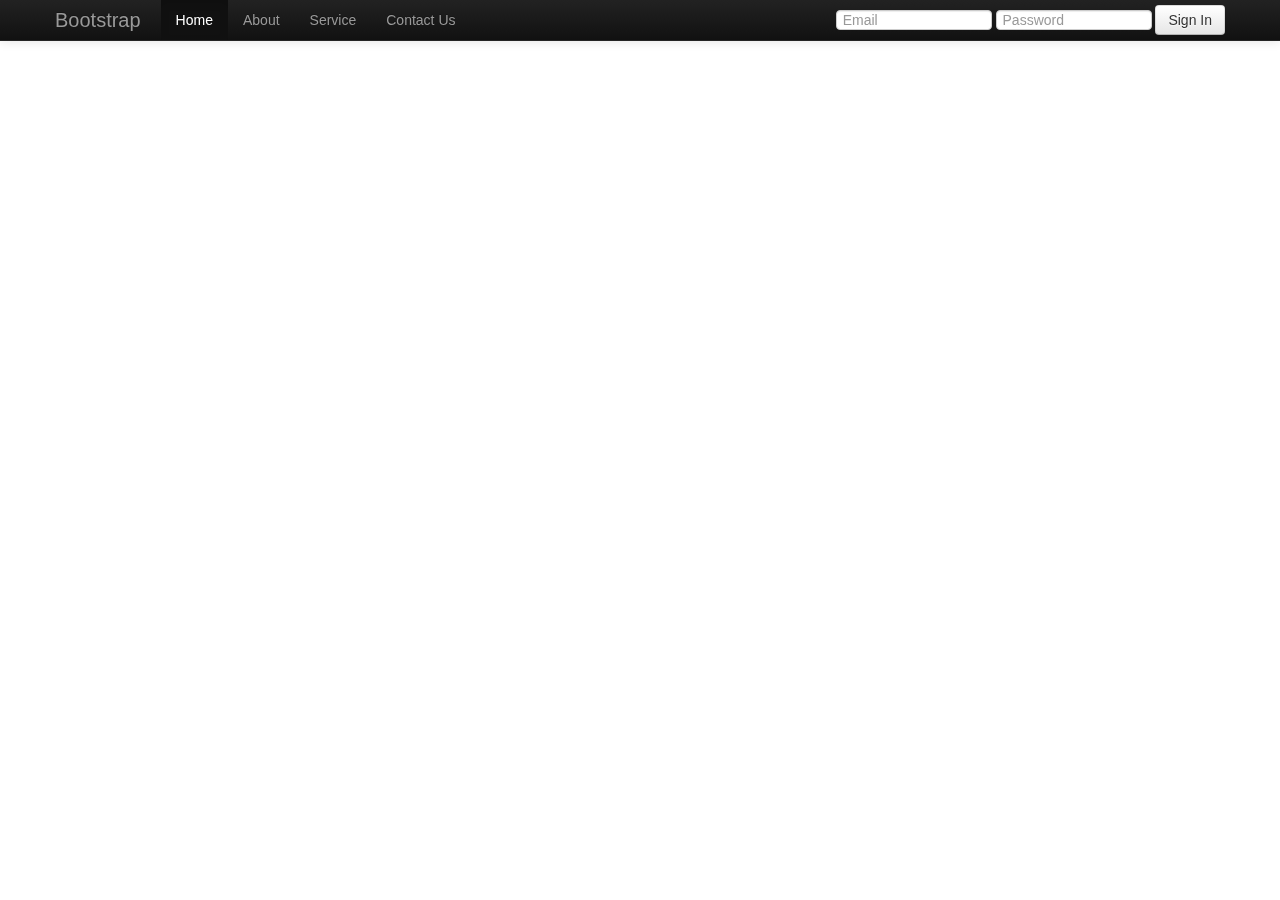
==== index.html @ c7fc55bf "Add index.html into repositry." ====
<!DOCTYPE>
<html>
  <head>
    <meta charset="utf-8">
    <title>Bootstrap for Beginner</title>
    <meta name="viewport" content="width=device-width, initial-scale=1.0">
    <meta name="description" content="">
    <meta name="author" content="">

    <!-- Le styles -->
    <link href="css/bootstrap.css" rel="stylesheet">
    <style type="text/css">
      body {
        padding-top: 60px;
        padding-bottom: 40px;
      }
    </style>
    <link href="css/bootstrap-responsive.css" rel="stylesheet">

    <!-- HTML5 shim, for IE6-8 support of HTML5 elements -->
    <!--[if lt IE 9]>
      <script src="../assets/js/html5shiv.js"></script>
    <![endif]-->

    <!-- Fav and touch icons -->


  </head>
  
  <body>
    <div class="navbar navbar-inverse navbar-fixed-top">
      <div class="navbar-inner">
        <div class="container">
          <button type="button" class="btn btn-navbar" data-toggle="collapse" data-target=".nav-collapse">
            <span class="icon-bar"></span>
            <span class="icon-bar"></span>
            <span class="icon-bar"></span>

          </button>
          <a class="brand" href="#">Bootstrap</a>
          <div class="nav-collapse collapse">
            <ul class="nav">
              <li class="active"><a href="#">Home</a></li> 
              <li><a href="#">About</a></li> 
              <li><a href="#">Service</a></li> 
              <li><a href="#">Contact Us</a></li> 
            </ul>


            
            <form class="navbar-form pull-right">
              <input type="text" class="span2" placeholder="Email">
              <input type="text" class="span2" placeholder="Password">  
              <button type="submit" class="btn">Sign In </button>
            </form>
          </div>
        </div>
      </div>
    </div>

     <!-- Le javascript
    ================================================== -->
    <!-- Placed at the end of the document so the pages load faster -->
    <script src="http://ajax.googleapis.com/ajax/libs/jquery/1.9.0/jquery.min.js"></script>
    <script src="js/bootstrap.js"></script>
    
  </body>
</html>
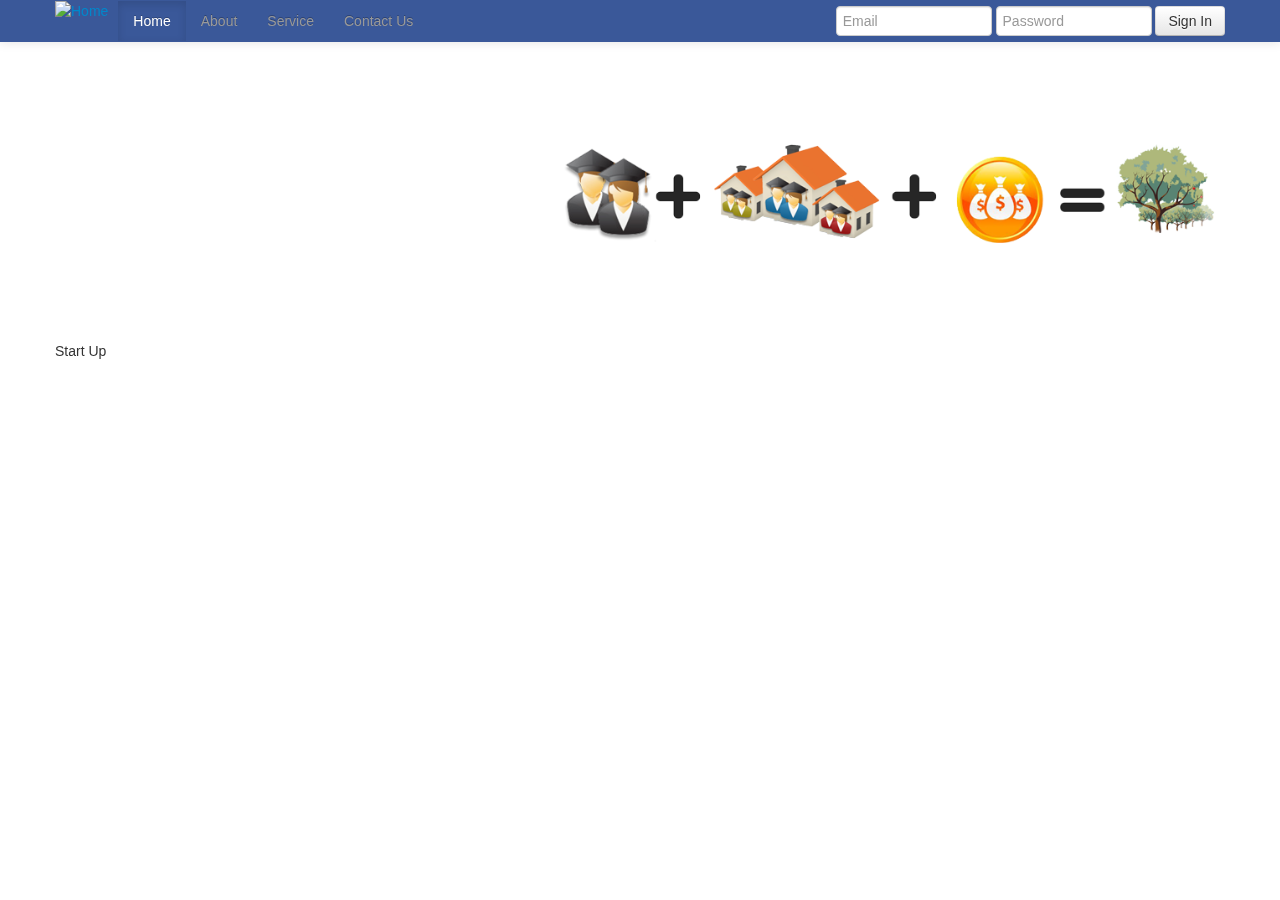
==== commit 70fd61cc: "Create menu and styles" ====
--- a/index.html
+++ b/index.html
@@ -9,6 +9,7 @@
 
     <!-- Le styles -->
     <link href="css/bootstrap.css" rel="stylesheet">
+    <link href="css/style.css" rel="stylesheet">
     <style type="text/css">
       body {
         padding-top: 60px;
@@ -37,7 +38,8 @@
             <span class="icon-bar"></span>
 
           </button>
-          <a class="brand" href="#">Bootstrap</a>
+          <a class="logo pull-left"><img src="http://khmerenterprises.com/sites/default/files/title_0.png" alt="Home"></a>
+          
           <div class="nav-collapse collapse">
             <ul class="nav">
               <li class="active"><a href="#">Home</a></li> 
@@ -45,9 +47,6 @@
               <li><a href="#">Service</a></li> 
               <li><a href="#">Contact Us</a></li> 
             </ul>
-
-
-            
             <form class="navbar-form pull-right">
               <input type="text" class="span2" placeholder="Email">
               <input type="text" class="span2" placeholder="Password">  
@@ -55,6 +54,20 @@
             </form>
           </div>
         </div>
+      </div>
+    </div>
+    <div class="container main">
+      <div class="row-fluid">
+        <div class="span5">
+          <iframe allowfullscreen="" frameborder="0" height="281" mozallowfullscreen="" src="http://player.vimeo.com/video/64892818" webkitallowfullscreen="" width="100%"></iframe>
+        </div>
+        <div class="span7">
+          <img src="img/001.png" id="imghead">
+       </div>
+      </div>
+      <div class="rown-fluid">
+          <span class="pull-left">Start Up</span>
+          <div class=""
       </div>
     </div>
 
--- a/css/style.css
+++ b/css/style.css
@@ -0,0 +1,41 @@
+/**  Header **/
+.search-wrap {
+    clear: right;
+
+}
+
+.search-input {
+	text-align: right;
+}
+
+/** Nav **/
+.nav-custom > li > a {
+	text-transform: uppercase;
+}
+input.span2 {
+
+	height: 30px
+}
+#imghead{
+	padding-top: 65px;
+
+}
+a.logo.pull-left{
+	padding-right: 10px;
+}
+
+.navbar-inner{
+border-radius:0px;
+background: #3a5899 !important; 
+background-image: none;
+background-repeat: no-repeat;
+filter: none !important;
+border-top:1px solid #3a5899!important;
+border-bottom:1px solid #3a5899 !important;
+border-left:0px !important;
+border-right:0px !important;
+}
+.navbar-inverse .nav .active > a, .navbar-inverse .nav .active > a:hover, .navbar-inverse .nav .active > a:focus{
+	color: #ffffff;
+background-color: #3a5899;
+}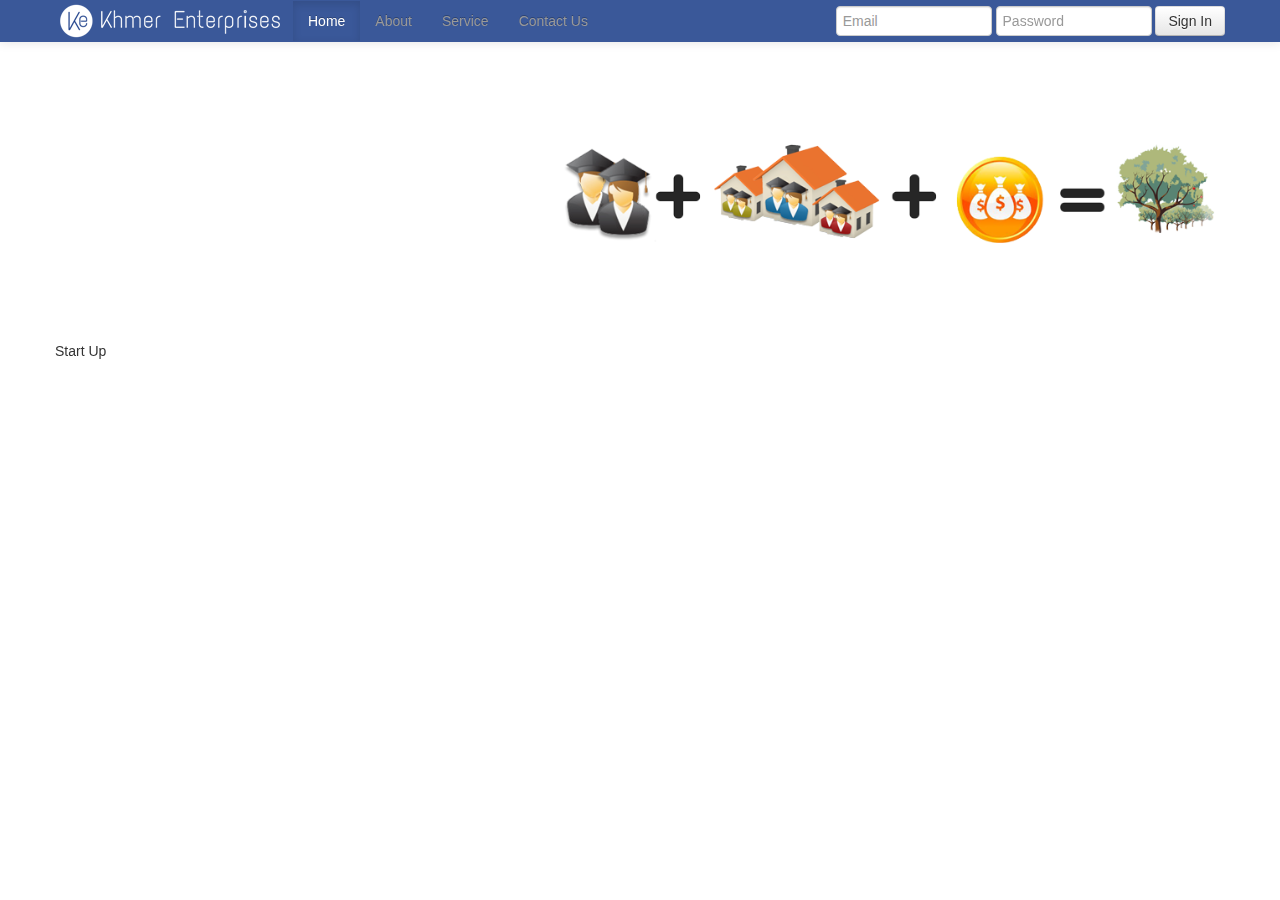
==== commit 8b400bdb: "New files" ====
--- a/index.html
+++ b/index.html
@@ -1,9 +1,11 @@
 <!DOCTYPE>
 <html>
   <head>
-    <meta charset="utf-8">
+   <meta charset="utf-8">
     <title>Bootstrap for Beginner</title>
+ 
     <meta name="viewport" content="width=device-width, initial-scale=1.0">
+
     <meta name="description" content="">
     <meta name="author" content="">
 
@@ -17,7 +19,6 @@
       }
     </style>
     <link href="css/bootstrap-responsive.css" rel="stylesheet">
-
     <!-- HTML5 shim, for IE6-8 support of HTML5 elements -->
     <!--[if lt IE 9]>
       <script src="../assets/js/html5shiv.js"></script>
@@ -38,7 +39,7 @@
             <span class="icon-bar"></span>
 
           </button>
-          <a class="logo pull-left"><img src="http://khmerenterprises.com/sites/default/files/title_0.png" alt="Home"></a>
+          <a class="logo pull-left"><img src="img/ke.png" alt="Home"></a>
           
           <div class="nav-collapse collapse">
             <ul class="nav">
